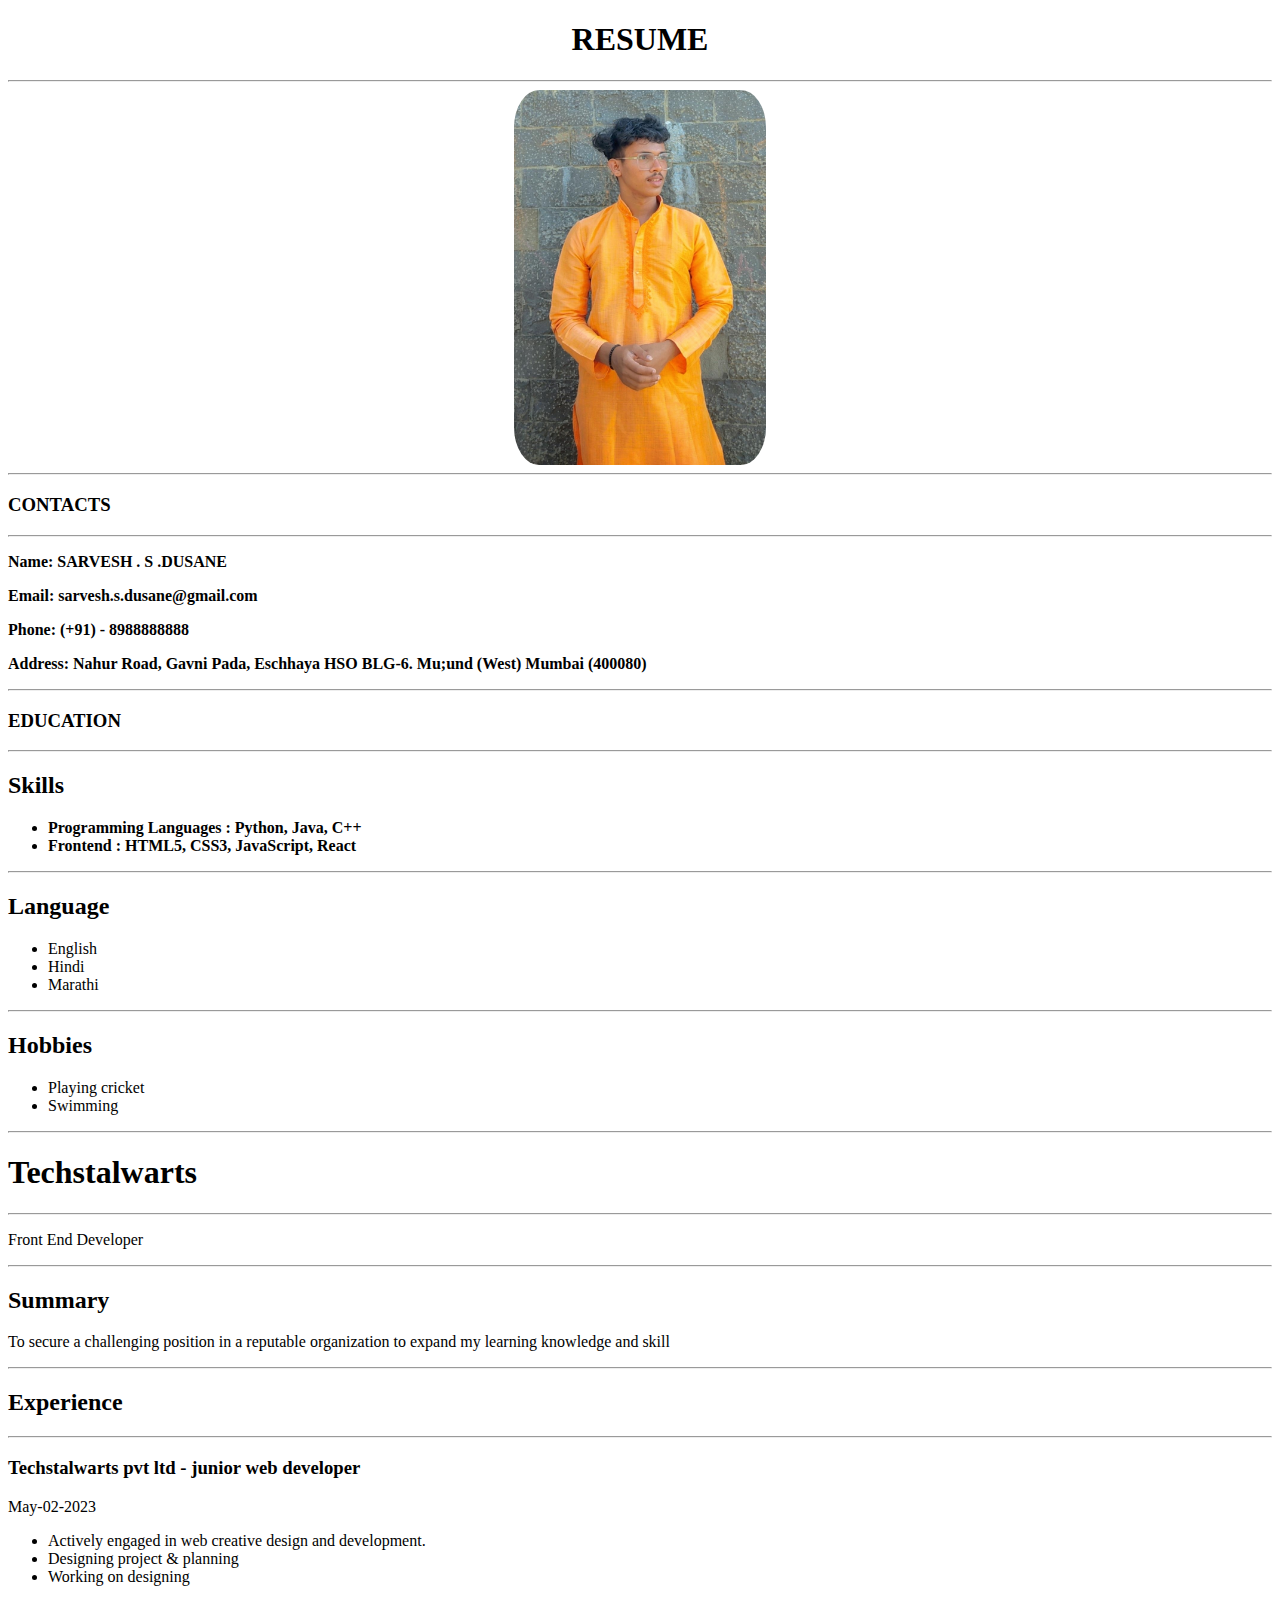
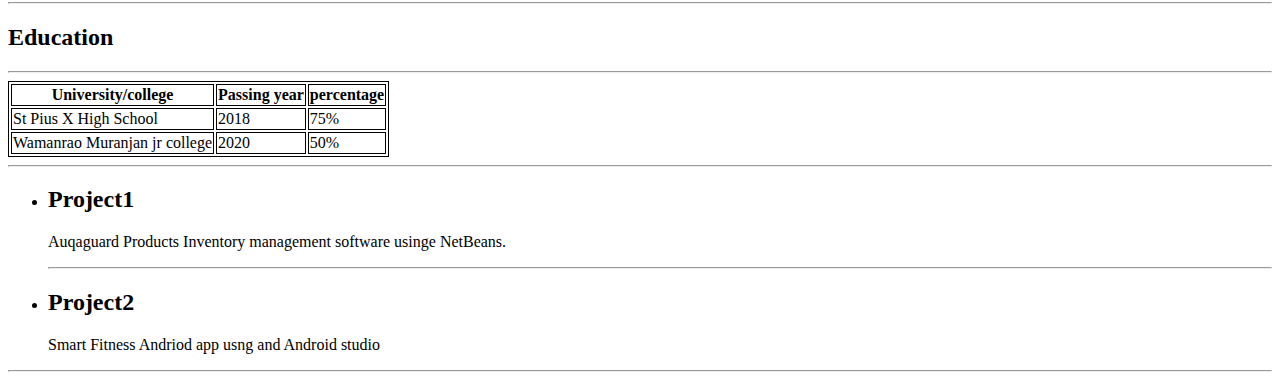
==== images/index.html @ 00ea9c6a "sarvesh's Resume" ====
<!DOCTYPE html>
<html lang="en">

<head>
  <meta charset="UTF-8">
  <meta http-equiv="X-UA-Compatible" content="IE=edge">
  <meta name="viewport" content="width=device-width, initial-scale=1.0">
  <title>Sarvesh's Resume</title>

  <link rel="stylesheet" href="style.css">


</head>

<body>

  <div class="head">
    <div class="headingm">
      <h1>RESUME</h1></div><hr>
  
      <div class="imgs">
        <span><img src="/images/sarv.jpeg" alt="no images found"></span>
      </div>
<hr>
      <div>
        <h3>CONTACTS</h3>
        <hr>

        <b>
          <p>Name: SARVESH . S .DUSANE
            <br>
          <p>Email: sarvesh.s.dusane@gmail.com</p>
          <p>Phone: (+91) - 8988888888
          </p>
          <p>Address: Nahur Road, Gavni Pada, Eschhaya HSO BLG-6. Mu;und (West) Mumbai (400080)</p>
          </p>
        </b>
      </div>


    </div>
    <hr>
    <div class="secondpane">
      <div>
        <h3>EDUCATION</h3>
      </div>

    </div>
    <hr>

    <div class="Skills">
      <h2>Skills</h2>
      <ul>
        <li><b>Programming Languages :
            Python, Java, C++</b></li>
        <li><b>Frontend : HTML5, CSS3,
            JavaScript, React</b></li>

      </ul>
    </div>
    <hr>


    <div class="Language">
      <h2>Language</h2>
      <ul>
        <li>English</li>
        <li>Hindi</li>
        <li>Marathi</li>
      </ul>
    </div>
    <hr>

    <div class="Hobbies">
      <h2>Hobbies</h2>
      <ul>
        <li>Playing cricket</li>
        <li>Swimming</li>
      </ul>
    </div>
    <hr>

  </div>
  <div class="right">
    <div class="name">
      <h1>Techstalwarts</h1>
    </div>
    <hr>
    <div class="title">
      <p>Front End Developer</p>
    </div>
    <hr>
    <div class="Summary">
      <h2>Summary</h2>
      <p>To secure a challenging position in a
        reputable organization
        to expand my learning knowledge and skill
      </p>
    </div>
    <hr>
    <div class="Experience">
      <h2>Experience</h2>
      <hr>

      <h3>Techstalwarts pvt ltd - junior web developer</h3>
      <p>May-02-2023</p>
      <ul>
        <li>Actively engaged in web creative
          design and development.</li>
        <li>Designing project & planning</li>
        <li>Working on designing</li>
      </ul>
    </div><hr>
    <div class="Education">
      <h2>Education</h2>
      <hr>
      <table>
        <tr>
          <th>University/college </th>
          <th>Passing year </th>
          <th>percentage</th>
        </tr>
        <tr>
          <td>St Pius X High School</td>
          <td>2018</td>
          <td>75%</td>
        </tr>
        <tr>
          <td>Wamanrao Muranjan jr college</td>
          <td>2020</td>
          <td>50%</td>
        </tr>
      </table>
    </div><hr>
    <div class="project">
      <ul>
        <li>
          <h2>Project1</h2>
          <p>Auqaguard Products Inventory management software usinge NetBeans.
          </p>
        </li>
        <hr>
        <li>
          <h2>Project2</h2>
          <p>Smart Fitness Andriod app usng and Android studio</p>
        </li>
      </ul>
    </div>
    <hr>




</body>

</html>
---- images/style.css ----
@import url('https://fonts.googleapis.com/css2?family=Poppins:wght@500&family=Roboto:wght@300;500;700&display=swap');

table, th, td {
    border: 1px solid black;
  }
  .headingm{
    text-align: center;
  }
  img {
    display: block;
    margin: 0 auto;
  }
    .imgs img{
      width: 20%;
      height: 20%;
      border-radius: 10%;
      
      
      }
      .imgs img:hover{
        opacity: 0.5;
        }
        .imgs img:active{
          opacity: 0.5;
          }
          .imgs img:focus{
            opacity: 0.5;
            }
            .imgs img:link{
              opacity: 0.5;
              }
              .imgs img:visited{
                opacity: 0.5;
                }
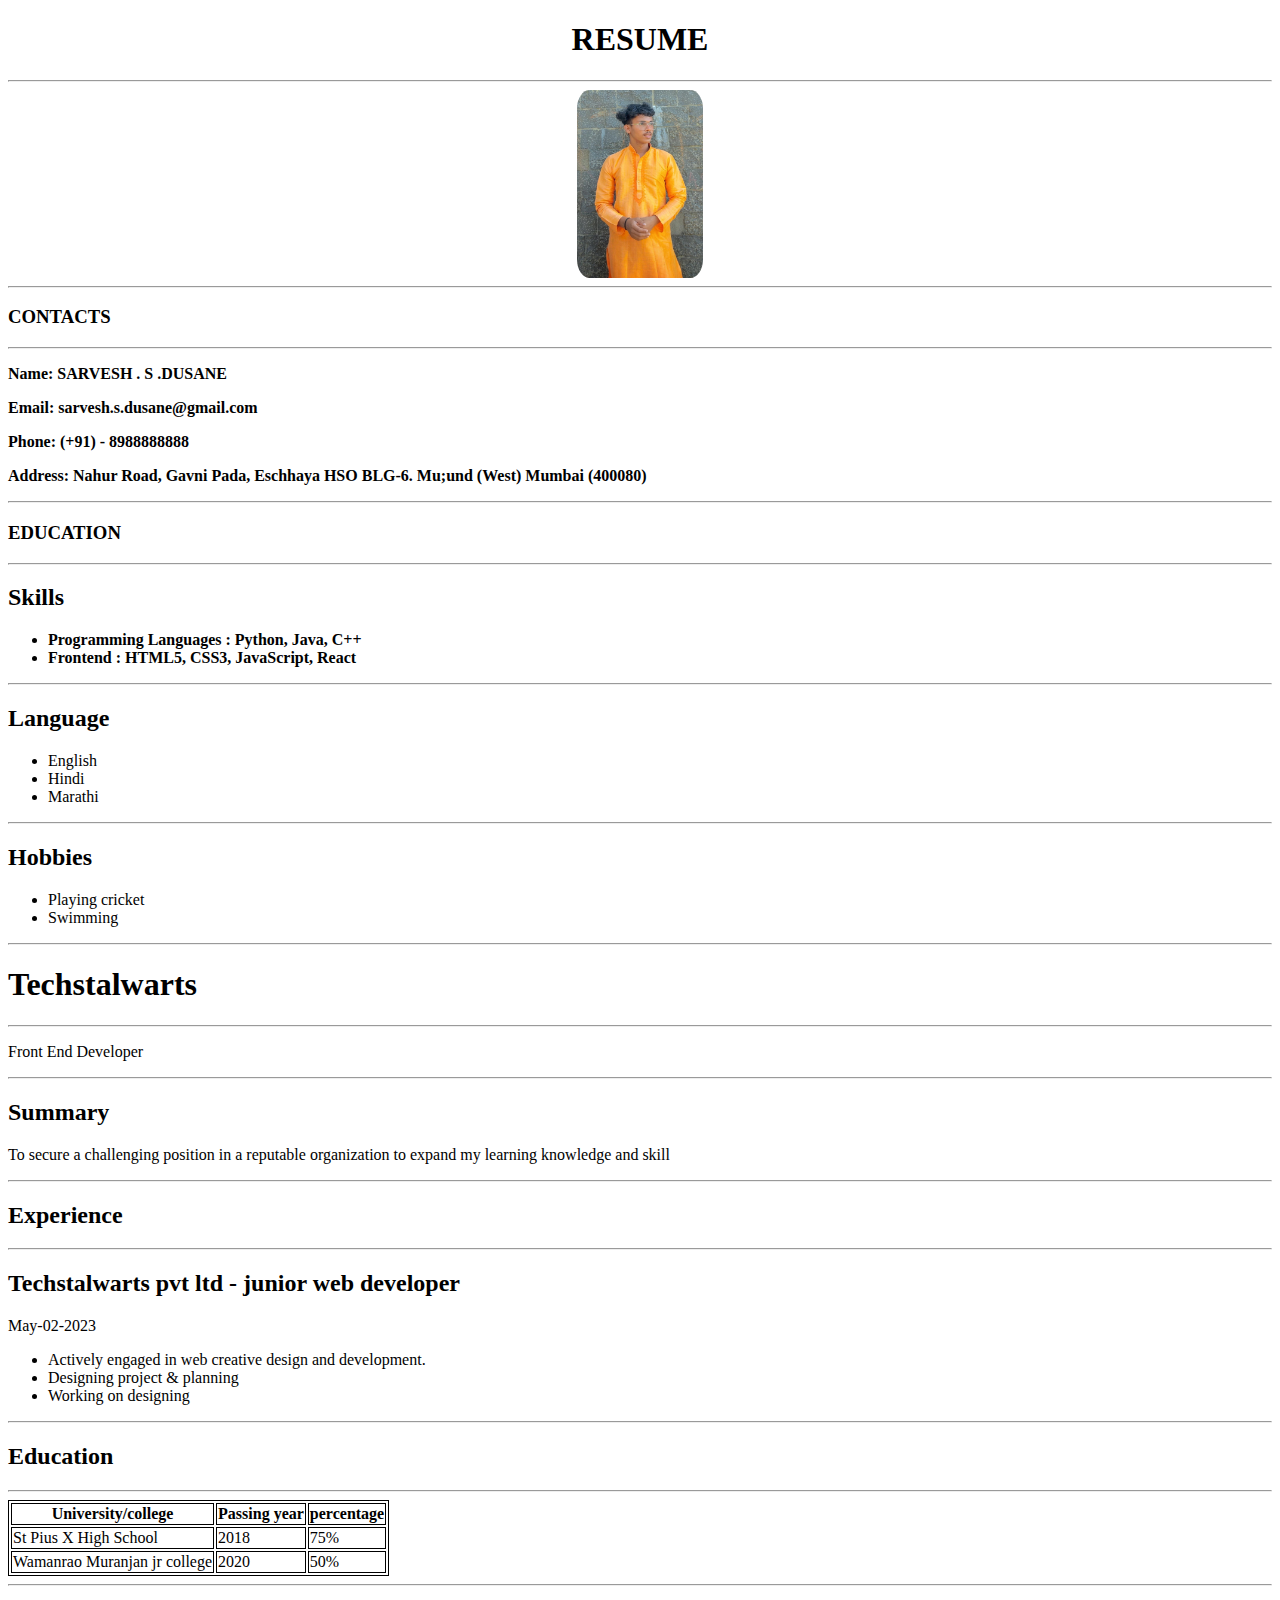
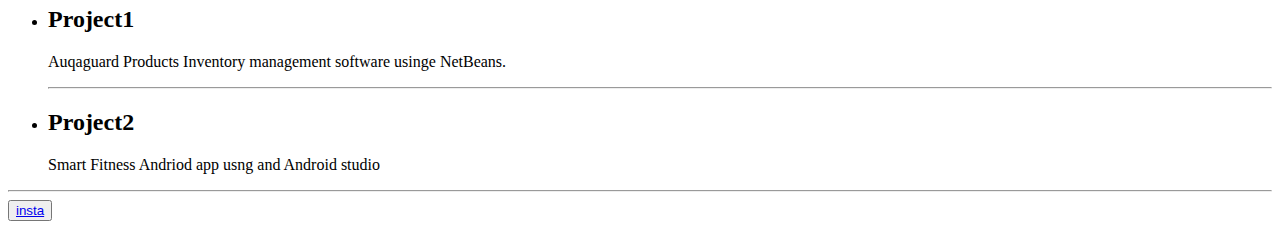
==== commit 6d58b8bc: "new table forms tags" ====
--- a/images/index.html
+++ b/images/index.html
@@ -13,14 +13,17 @@
 </head>
 
 <body>
-
+  <!-- headings starts -->
   <div class="head">
     <div class="headingm">
       <h1>RESUME</h1></div><hr>
   
-      <div class="imgs">
+      <a href="http://127.0.0.1:5500/images/index.html" target="_blank"><div class="imgs">
         <span><img src="/images/sarv.jpeg" alt="no images found"></span>
-      </div>
+      </div></a>
+<!-- heading end -->
+
+<!-- details -->
 <hr>
       <div>
         <h3>CONTACTS</h3>
@@ -102,7 +105,7 @@
       <h2>Experience</h2>
       <hr>
 
-      <h3>Techstalwarts pvt ltd - junior web developer</h3>
+      <h2>Techstalwarts pvt ltd - junior web developer</h2>
       <p>May-02-2023</p>
       <ul>
         <li>Actively engaged in web creative
@@ -147,6 +150,10 @@
       </ul>
     </div>
     <hr>
+    <div class="socialm">
+      <button><a href="https://www.instagram.com">insta</a></button>
+    </div>
+
 
 
 
--- a/images/style.css
+++ b/images/style.css
@@ -11,8 +11,8 @@
     margin: 0 auto;
   }
     .imgs img{
-      width: 20%;
-      height: 20%;
+      width: 10%;
+      height: 10%;
       border-radius: 10%;
       
       
@@ -32,6 +32,7 @@
               .imgs img:visited{
                 opacity: 0.5;
                 }
+              
                 
     
     
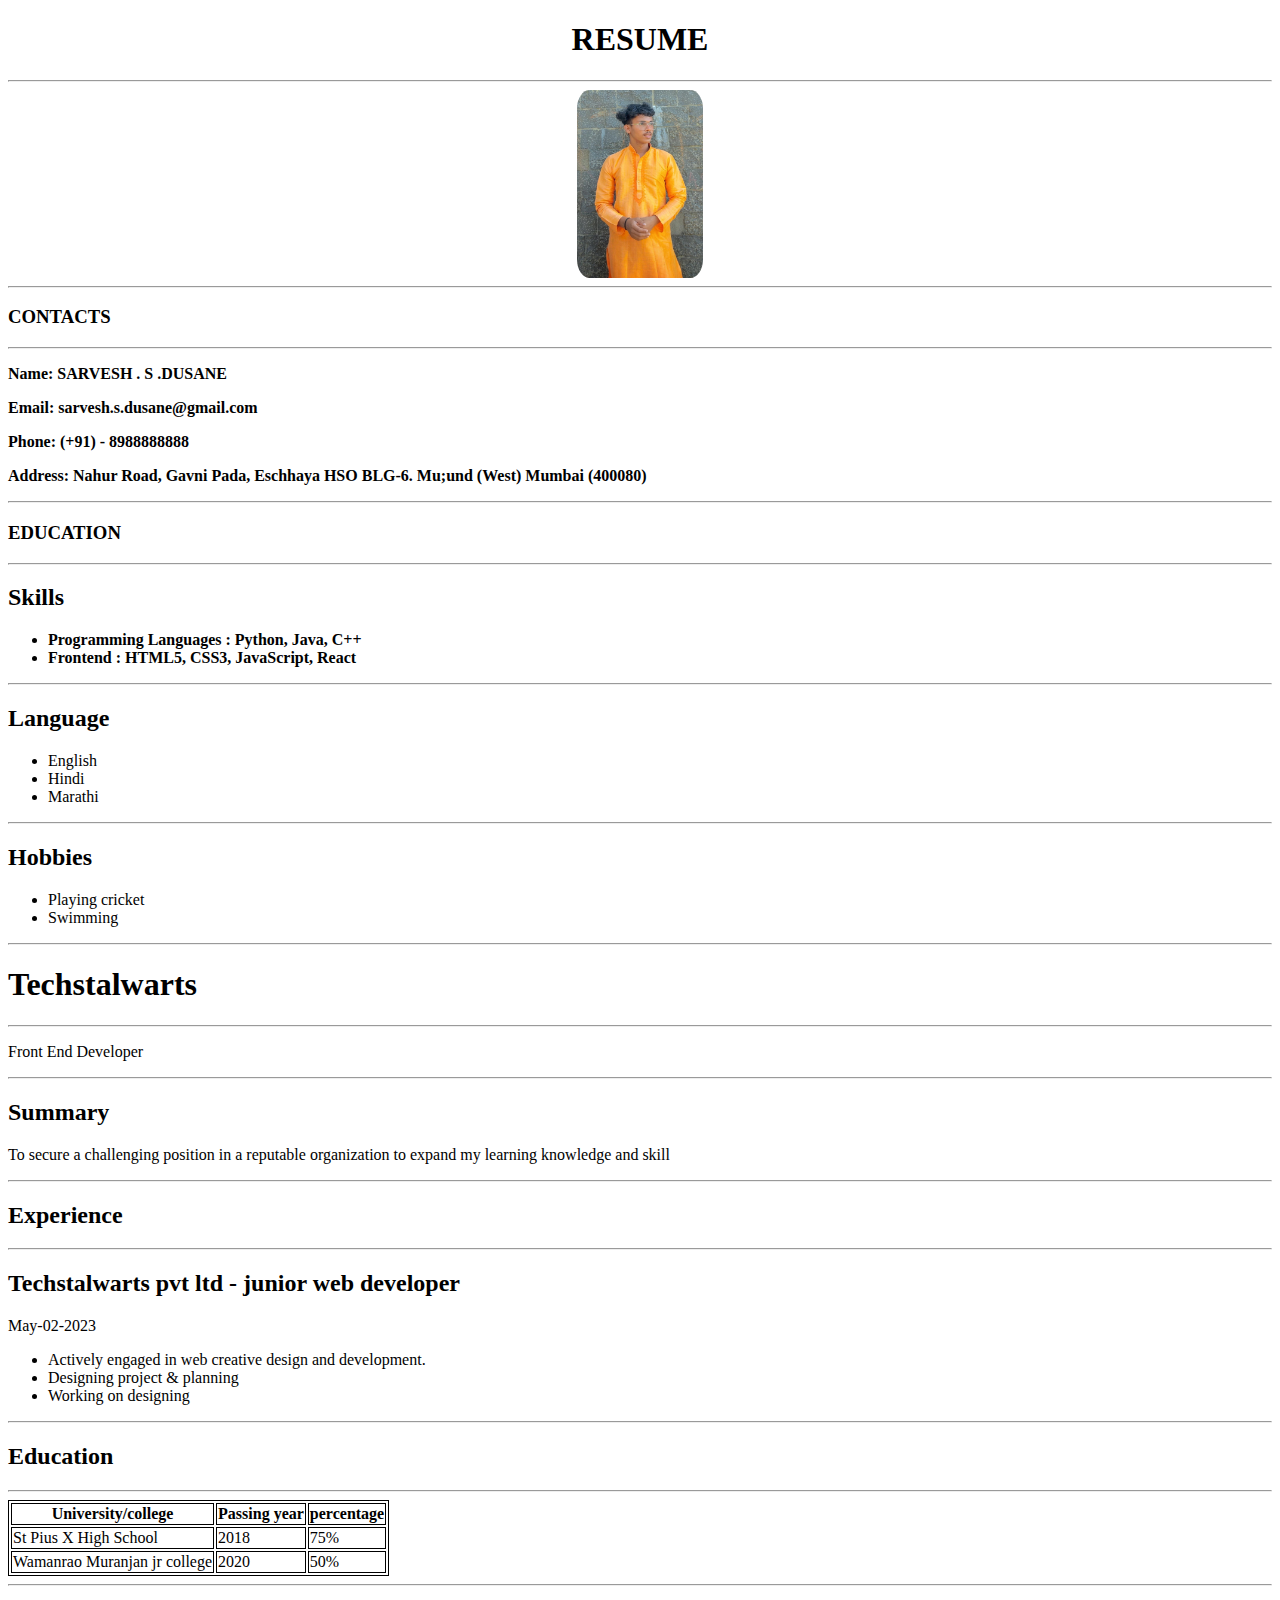
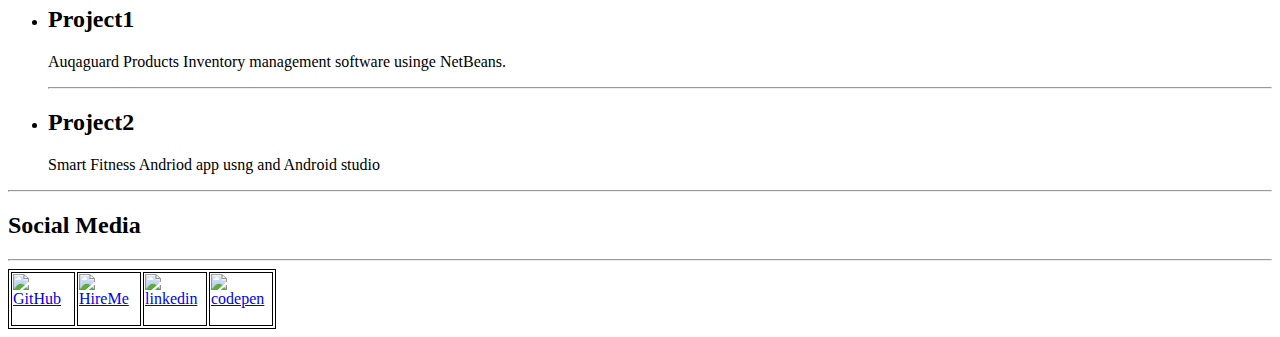
==== commit 58e2ed0a: "social acc added" ====
--- a/images/index.html
+++ b/images/index.html
@@ -16,72 +16,76 @@
   <!-- headings starts -->
   <div class="head">
     <div class="headingm">
-      <h1>RESUME</h1></div><hr>
-  
-      <a href="http://127.0.0.1:5500/images/index.html" target="_blank"><div class="imgs">
-        <span><img src="/images/sarv.jpeg" alt="no images found"></span>
-      </div></a>
-<!-- heading end -->
-
-<!-- details -->
-<hr>
-      <div>
-        <h3>CONTACTS</h3>
-        <hr>
-
-        <b>
-          <p>Name: SARVESH . S .DUSANE
-            <br>
-          <p>Email: sarvesh.s.dusane@gmail.com</p>
-          <p>Phone: (+91) - 8988888888
-          </p>
-          <p>Address: Nahur Road, Gavni Pada, Eschhaya HSO BLG-6. Mu;und (West) Mumbai (400080)</p>
-          </p>
-        </b>
-      </div>
-
-
-    </div>
-    <hr>
-    <div class="secondpane">
-      <div>
-        <h3>EDUCATION</h3>
-      </div>
-
+      <h1>RESUME</h1>
     </div>
     <hr>
 
-    <div class="Skills">
-      <h2>Skills</h2>
-      <ul>
-        <li><b>Programming Languages :
-            Python, Java, C++</b></li>
-        <li><b>Frontend : HTML5, CSS3,
-            JavaScript, React</b></li>
+    <a href="http://127.0.0.1:5500/images/index.html" target="_blank">
+      <div class="imgs">
+        <span><img src="/images/sarv.jpeg" alt="no images found"></span>
+      </div>
+    </a>
+    <!-- heading end -->
 
-      </ul>
+    <!-- details -->
+    <hr>
+    <div>
+      <h3>CONTACTS</h3>
+      <hr>
+
+      <b>
+        <p>Name: SARVESH . S .DUSANE
+          <br>
+        <p>Email: sarvesh.s.dusane@gmail.com</p>
+        <p>Phone: (+91) - 8988888888
+        </p>
+        <p>Address: Nahur Road, Gavni Pada, Eschhaya HSO BLG-6. Mu;und (West) Mumbai (400080)</p>
+        </p>
+      </b>
     </div>
-    <hr>
 
 
-    <div class="Language">
-      <h2>Language</h2>
-      <ul>
-        <li>English</li>
-        <li>Hindi</li>
-        <li>Marathi</li>
-      </ul>
+  </div>
+  <hr>
+  <div class="secondpane">
+    <div>
+      <h3>EDUCATION</h3>
     </div>
-    <hr>
 
-    <div class="Hobbies">
-      <h2>Hobbies</h2>
-      <ul>
-        <li>Playing cricket</li>
-        <li>Swimming</li>
-      </ul>
-    </div>
-    <hr>
+  </div>
+  <hr>
+
+  <div class="Skills">
+    <h2>Skills</h2>
+    <ul>
+      <li><b>Programming Languages :
+          Python, Java, C++</b></li>
+      <li><b>Frontend : HTML5, CSS3,
+          JavaScript, React</b></li>
+
+    </ul>
+  </div>
+  <hr>
+
+
+  <div class="Language">
+    <h2>Language</h2>
+    <ul>
+      <li>English</li>
+      <li>Hindi</li>
+      <li>Marathi</li>
+    </ul>
+  </div>
+  <hr>
+
+  <div class="Hobbies">
+    <h2>Hobbies</h2>
+    <ul>
+      <li>Playing cricket</li>
+      <li>Swimming</li>
+    </ul>
+  </div>
+  <hr>
 
   </div>
   <div class="right">
@@ -113,7 +117,8 @@
         <li>Designing project & planning</li>
         <li>Working on designing</li>
       </ul>
-    </div><hr>
+    </div>
+    <hr>
     <div class="Education">
       <h2>Education</h2>
       <hr>
@@ -134,7 +139,8 @@
           <td>50%</td>
         </tr>
       </table>
-    </div><hr>
+    </div>
+    <hr>
     <div class="project">
       <ul>
         <li>
@@ -150,9 +156,31 @@
       </ul>
     </div>
     <hr>
-    <div class="socialm">
-      <button><a href="https://www.instagram.com">insta</a></button>
+    <div class="social">
+      <h2>Social Media</h2>
+      <hr>
+      <table>
+        <tr>
+
+          <td>
+            <a href="https://github.com/sarvesh104"><img alt="GitHub" width="60px" height="50px"></a>
+          </td>
+          <td>
+            <a href="http://127.0.0.1:5500/images/form.html"><img alt="HireMe" width="60px" height="50px"></a>
+          </td>
+
+          <td>
+            <a href="https://www.linkedin.com/in/sarvesh-dusane-51ba64263//"><img src="images/linkedin.png"
+                alt="linkedin" width="60px" height="50px"></a>
+          </td>
+          <td>
+            <a href="https://codepen.io/SARVESH-DUSANE"><img alt="codepen" width="60px" height="50px"></a>
+          </td>
+
+
+
     </div>
+
 
 
 
